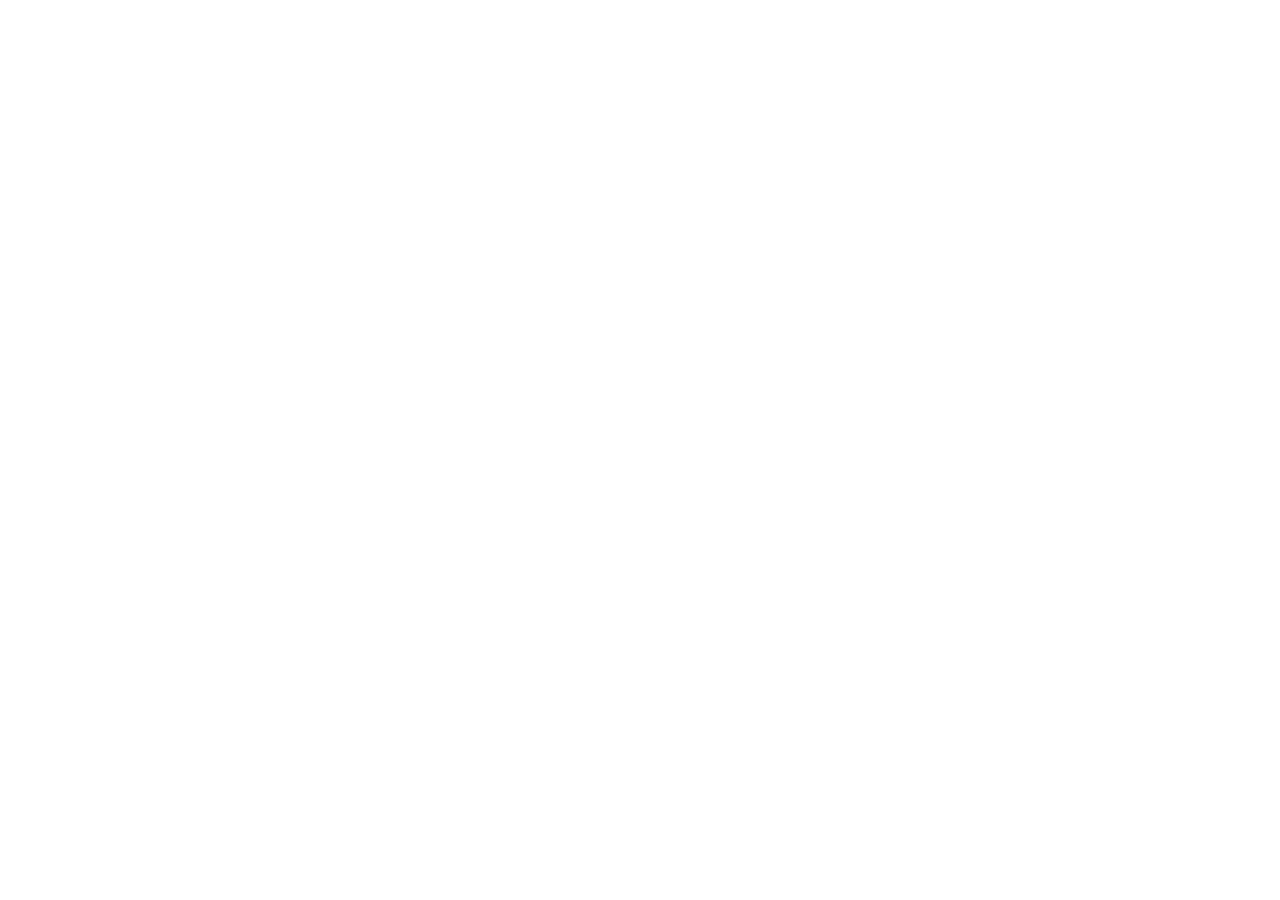
==== aula02/ex005.html @ 1ab8318d "criando exercicio de DOM" ====
<!DOCTYPE html>
<html lang="pt-br">
<head>
    <meta charset="UTF-8">
    <meta name="viewport" content="width=device-width, initial-scale=1.0">
    <title>aula de DOM</title>
</head>
<body>
    
</body>
</html>
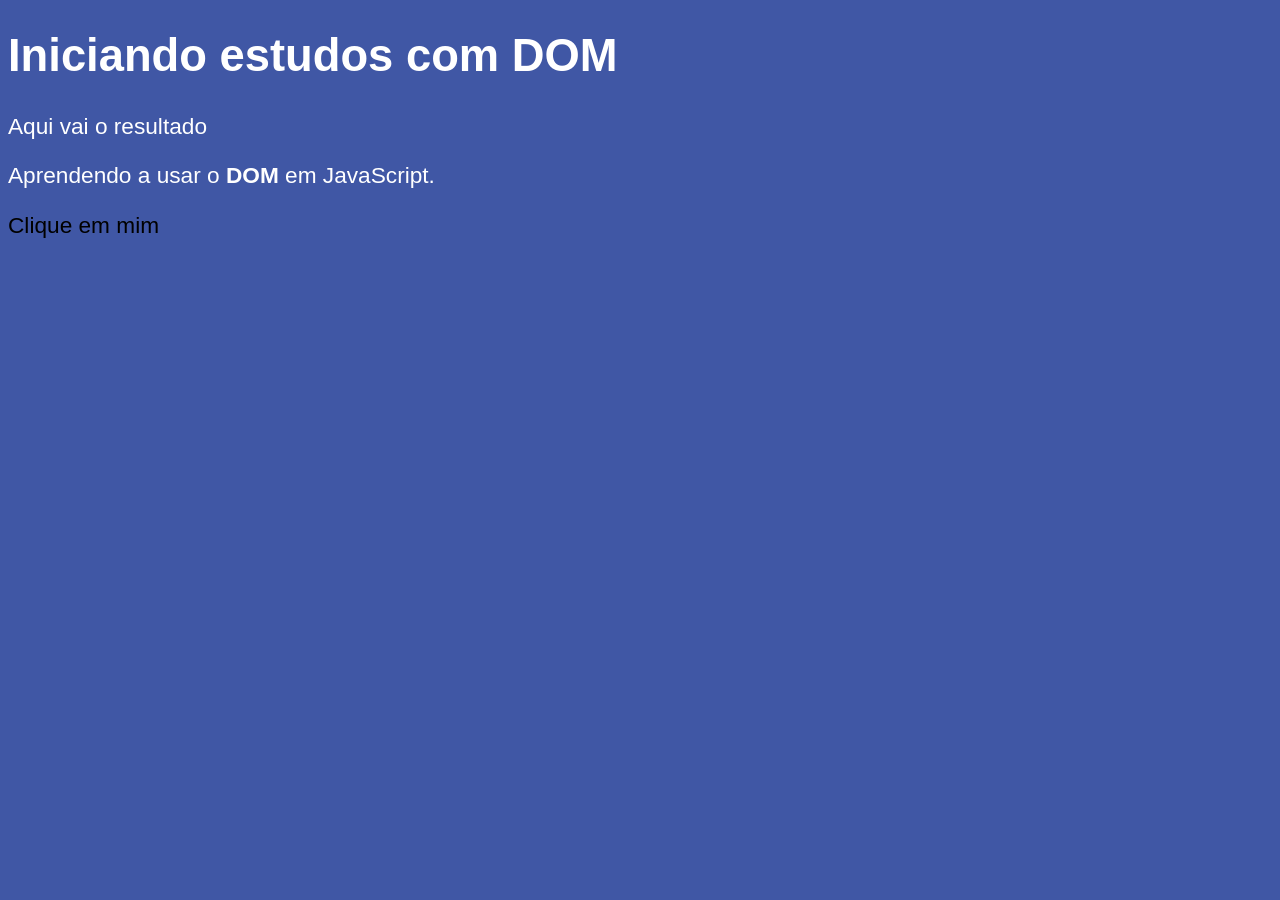
==== commit 4b97a4a8: "Exercicions de function simples" ====
--- a/aula02/ex005.html
+++ b/aula02/ex005.html
@@ -4,8 +4,26 @@
     <meta charset="UTF-8">
     <meta name="viewport" content="width=device-width, initial-scale=1.0">
     <title>aula de DOM</title>
+    <style>
+        body {
+            background-color:rgb(64, 87, 165) ;
+            color: white;
+            font: normal 17pt Arial;
+        }
+    </style>
 </head>
 <body>
-    
+    <h1>Iniciando estudos com DOM</h1>
+    <p>Aqui vai o resultado</p>
+    <p>Aprendendo a usar o <strong>DOM</strong> em JavaScript.</p>
+    <div id="msg">Clique em mim</div>
+
+    <script>
+        /*var d = document.getElementById('msg')
+        d.style.background = 'green'*/
+
+        var d = document.querySelector('div#msg')
+        d.style.color = 'black'
+    </script>
 </body>
 </html>
